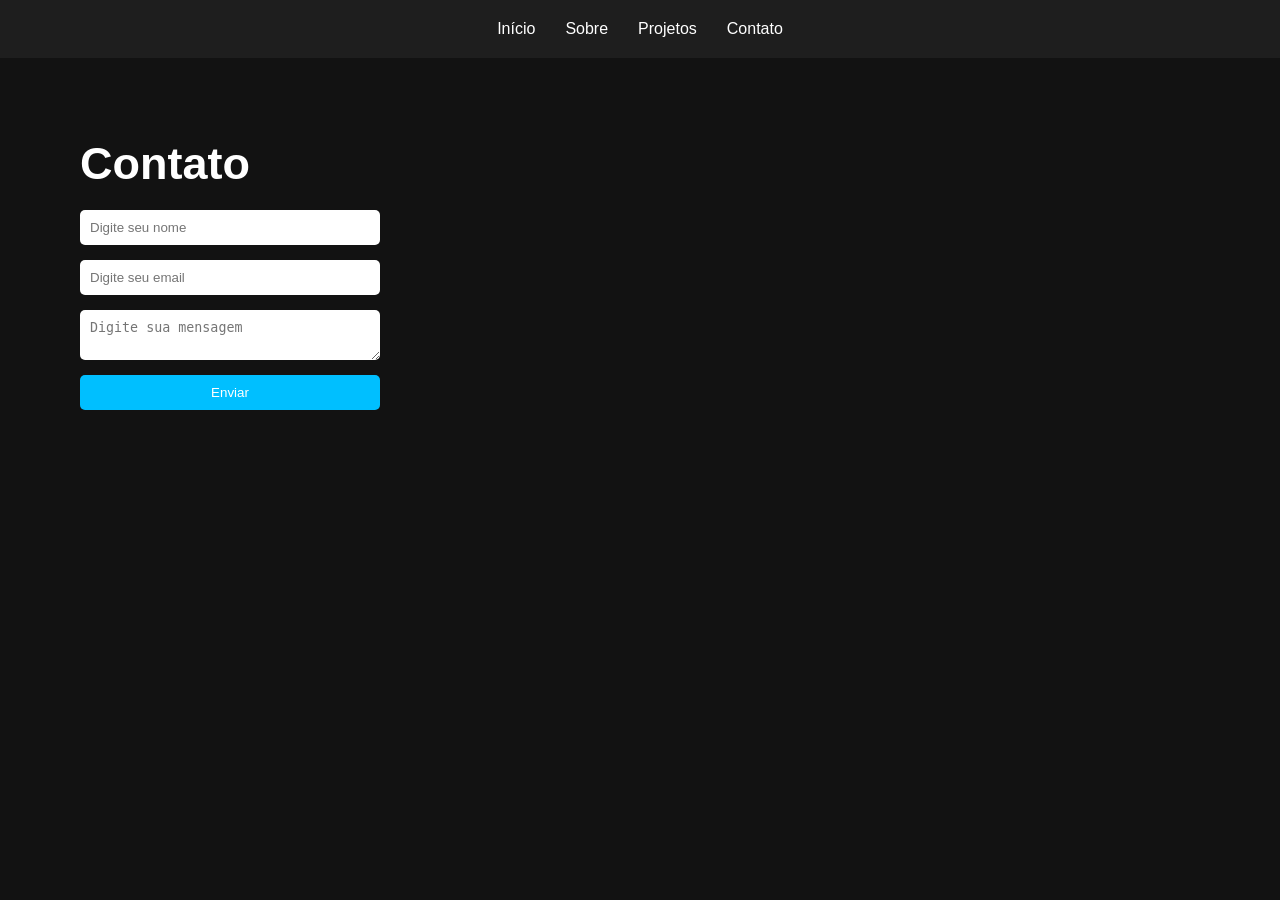
==== contato.html @ f72433c2 "Add files via upload" ====
<!DOCTYPE html>
<html lang="pt-br">
<head>
    <meta charset="UTF-8">
    <meta name="viewport" content="width=device-width, initial-scale=1.0">
    <title>João Victor leoncio nascimento| Contato</title>

    <link rel="stylesheet" href="style.css">
</head>
<body>

    <header>
        <nav>
            <ul>
                <li><a href="index.html">Início</a></li>
                <li><a href="sobre.html">Sobre</a></li>
                <li><a href="projetos.html">Projetos</a></li>
                <li><a href="contato.html">Contato</a></li>
            </ul>
        </nav>
    </header>

    <main>

        <section class="pagina">

            <h1>Contato</h1>

            <form id="formulario">

                <input type="text" id="nome" placeholder="Digite seu nome">

                <input type="email" id="email" placeholder="Digite seu email">

                <textarea id="mensagem" placeholder="Digite sua mensagem"></textarea>

                <button type="submit">Enviar</button>

            </form>

            <p id="resposta"></p>

        </section>

    </main>

    <script src="script.js"></script>

</body>
</html>
---- style.css ----
/* RESET */
*{
    margin: 0;
    padding: 0;
    box-sizing: border-box;
}

/* BODY */
body{
    background-color: #121212;
    color: white;
    font-family: Arial, Helvetica, sans-serif;
}

/* MENU */
header{
    background-color: #1e1e1e;
    padding: 20px;
}

nav ul{
    display: flex;
    justify-content: center;
    gap: 30px;

    list-style: none;
}

nav a{
    text-decoration: none;
    color: white;

    transition: 0.3s;
}

nav a:hover{
    color: #00bfff;
}

/* CONTEÚDO */
.pagina{
    padding: 80px;
}

h1{
    margin-bottom: 20px;
    font-size: 45px;
}

p{
    font-size: 18px;
}

/* CARDS */
.card{
    background-color: #1f1f1f;

    padding: 20px;

    margin-top: 20px;

    border-radius: 10px;
}

/* FORMULÁRIO */
form{
    display: flex;
    flex-direction: column;

    width: 300px;

    gap: 15px;
}

input,
textarea{
    padding: 10px;

    border: none;

    border-radius: 5px;
}

button{
    padding: 10px;

    border: none;

    background-color: #00bfff;

    color: white;

    border-radius: 5px;

    cursor: pointer;
}

button:hover{
    background-color: #0099cc;
}
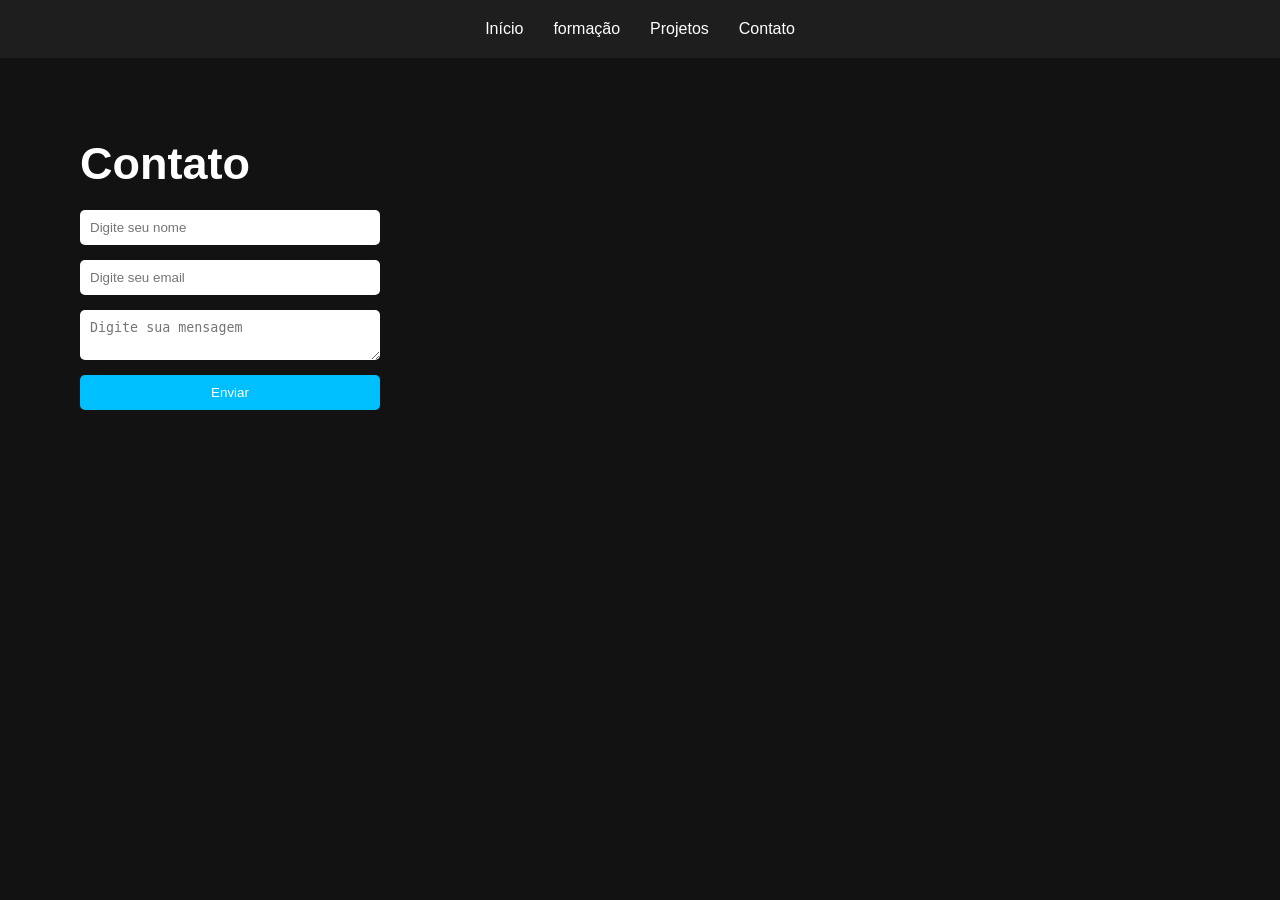
==== commit 24b74fd1: "Add files via upload" ====
--- a/contato.html
+++ b/contato.html
@@ -13,7 +13,7 @@
         <nav>
             <ul>
                 <li><a href="index.html">Início</a></li>
-                <li><a href="sobre.html">Sobre</a></li>
+                <li><a href="formacao.html">formação</a></li>
                 <li><a href="projetos.html">Projetos</a></li>
                 <li><a href="contato.html">Contato</a></li>
             </ul>
